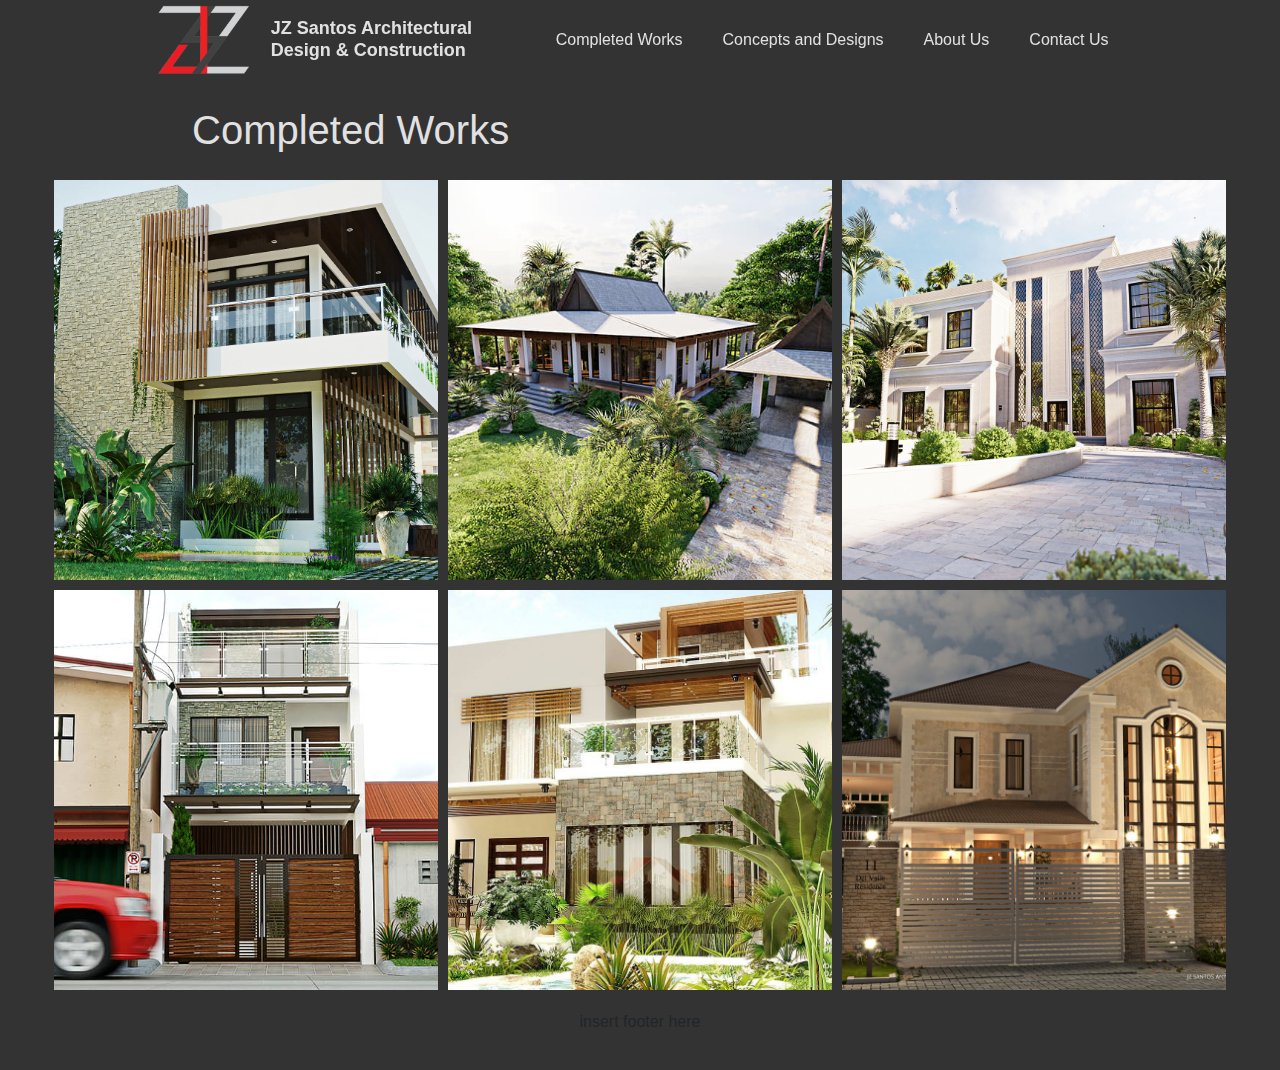
==== completedworks.html @ 55798b5f "Moved" ====
<!DOCTYPE html>
<html>
    <head>
        <style></style>
        <link rel="stylesheet" href="css/styles.css">
        <link rel="stylesheet" href="https://maxcdn.bootstrapcdn.com/bootstrap/4.5.2/css/bootstrap.min.css">
        <script src="https://ajax.googleapis.com/ajax/libs/jquery/3.5.1/jquery.min.js"></script>
        <script src="https://ajax.googleapis.com/ajax/libs/jquery/3.5.1/jquery.js"></script>
        <script src="https://cdnjs.cloudflare.com/ajax/libs/popper.js/1.16.0/umd/popper.min.js"></script>
        <script src="https://maxcdn.bootstrapcdn.com/bootstrap/4.5.2/js/bootstrap.min.js"></script>
        <title>Completed Works</title>
    </head>

    <body class="bg">
        <header class="non-index-header">
            <div class="jzarch-logo">
                <img src="img/jzs logo transparent - Copy.png" alt="">
                <h3 class="logo-fs">JZ Santos Architectural Design & Construction</h3>
            </div>
            <nav class="navbar-parent">
    
                <a class="normal-fs" href="completedworks.html">Completed Works</a>
                <a class="normal-fs" href="conceptsAndDesigns.html">Concepts and Designs</a>
                <a class="normal-fs" href="about.html">About Us</a>
                <a class="normal-fs" href="contact.html">Contact Us</a>

            </nav>
        </header>
        <main id="cw-main">
            <p class="page-title-style">Completed Works</p>
            <div id="cw-main-grid-container">
                <div id="cw-main-grid-child-container">
                    <div>
                        <img src="img/bg_img_2.jpg" alt="">
                    </div>
                    <div class="cw-child-inset-shadow"><p>SA Residence, Pakistan</p></div>
                    
                </div>
                <div id="cw-main-grid-child-container">
                    <div>
                        <img src="img/completed-works/balai-vitente.jpg" alt="">
                    </div>
                    <div class="cw-child-inset-shadow"><p>Balai Vitente, Batangas, Philippines</p></div>                    
                </div>
                <div id="cw-main-grid-child-container">
                    <div>
                        <img src="img/completed-works/al-dafna-chateu-front.jpg" alt="">
                    </div>
                    <div class="cw-child-inset-shadow"><p>Al Dafna Chateau</p></div>                    
                </div>
                <div id="cw-main-grid-child-container">
                    <div>
                        <img src="img/completed-works/three-story-laspinas.jpg" alt="">
                    </div>
                    <div class="cw-child-inset-shadow"><p>Three-story Apartment, Las Pinas, Philippines</p></div>
                    <!-- <p>1</p> -->
                </div>
                <div id="cw-main-grid-child-container">
                    <div>
                        <img src="img/completed-works/modern-contemporary-six-bedroom-residence.jpg" alt="">
                    </div>
                    <div class="cw-child-inset-shadow">
                        <p>Modern-contemporary Six Bedroom Residence, Lobo, Batangas</p>
                        <!-- <p>Lobo, Batangas</p> -->
                    </div>                    
                </div>
                <div id="cw-main-grid-child-container">
                    <div>
                        <img src="img/completed-works/classic-series-1-del-valle-residence-night-scene.jpg" alt="">
                    </div>
                    <div class="cw-child-inset-shadow"><p>Classic Series 1-Del Valle Residence</p></div>                    
                </div>
                <!-- <div id="cw-main-grid-child-container">
                    <div>

                    </div>
                    <div class="cw-child-inset-shadow"><p>1</p></div>                    
                </div>
                <div id="cw-main-grid-child-container">
                    <div>

                    </div>
                    <div class="cw-child-inset-shadow"><p>1</p></div>                    
                </div>
                <div id="cw-main-grid-child-container">
                    <div>

                    </div>
                    <div class="cw-child-inset-shadow"><p>1</p></div>                    
                </div> -->
            </div>              

            <!-- <div class="leftside">
                <button id="smol">Smol</button>
                <button id="beeg">Beeg</button>
            </div> -->
            <!-- <div></div> -->
            <!-- <div class="leftside">
                
            </div> -->
            <!-- <div class="rightside">
                <p>
                    Ut molestie, tortor at dictum aliquet, arcu quam viverra lacus, a blandit mi enim feugiat diam. Nunc purus nulla, porttitor nec neque sed, ultrices venenatis urna. Ut nec commodo sem. Cras sollicitudin, ipsum non consectetur congue, velit est auctor magna, at fringilla mauris erat in elit. Vestibulum sit amet ornare libero. Suspendisse semper sapien id mauris interdum, non venenatis enim mattis. Quisque ut mattis tellus. Mauris condimentum erat nec risus dapibus pretium. Maecenas vitae rhoncus sem, eu commodo purus. Nam viverra, odio ac finibus condimentum, dui tellus convallis ligula, et pretium purus nisi a nulla. Mauris turpis turpis, dictum et augue vel, mollis sodales lorem. Duis eget tellus auctor, sollicitudin metus vel, vehicula lectus. Cras rutrum nec nibh quis suscipit. Sed imperdiet ante vitae arcu varius molestie. Aliquam vestibulum facilisis imperdiet.
                </p>
            </div> -->
        </main>
        <footer style="display: flex; align-items: center; justify-content: center; border: black; width: inherit; height: 80px;"><p>insert footer here</p></footer>
    </body>
    
    <script>
        $(document).ready(function() {
            $(".jzarch-logo").click(function() {
               window.location.href = "index.html" 
            });
        // var newHeightSmol = $(".cw-main").height();
        // var newHeightBeeg = $(".bg").height() - 120;
        // $("#beeg").hide();
        // // $("#smol").click(function() {
        // //     $(".leftside").toggleClass("smol");
        // // });
        // $("#smol").click(function() {
        //     $(".leftside").animate({
        //         // position: 'absolute',
        //         width: '25%',                
        //         margin: '0px',
        //         height: newHeightSmol,
        //         right: '0px',
        //         left: '75%'
        //     });
        //     $("#smol").hide();
        //     $("#beeg").show();
        // });
        // $("#beeg").click(function() {
        //     $(".leftside").animate({
        //         // position: 'absolute',
        //         width: '75%',
        //         height: newHeightBeeg,
        //         margin: '20px 0px 0px 20px',
        //         left: '0px',
        //         right: '25%',
        //     });
        //     $("#beeg").hide();
        //     $("#smol").show();
        // });                    
        });
        $(window).scroll(function(){
            $('.non-index-header').toggleClass('scrolled', $(this).scrollTop() > 50);
        });
    </script>

</html>
---- css/styles.css ----
@font-face {
    font-family: "montserratRegular";
    /* src: url('/css/fonts/montserrat-regular-webfont.eot'); */
    src: url("fonts/montserrat-regular-webfont.woff") format("woff"),
         url("fonts/montserrat-regular-webfont.otf") format("opentype"),
         url("fonts/montserrat-regular-webfont.svg") format("svg");
    font-weight: normal;
    font-style: normal;
}

@font-face {
    font-family: "montserratBold";
    /* src: url('/css/fonts/montserrat-bold-webfont.eot'); */
    src: url("fonts/montserrat-bold-webfont.woff") format("woff"), 
         url("fonts/montserrat-bold-webfont.otf") format("opentype"),
         url("fonts/montserrat-bold-webfont.svg") format("svg");
    /* font-weight: bold;   */
     
}
@import "https://maxcdn.bootstrapcdn.com/bootstrap/4.5.2/css/bootstrap.min.css";
/* #splash-logo-container{
    width: 877px;
    height: 620px;
} */

/* html {
    scroll-behavior: smooth;
} */

#bg-grey{
    background-color: #404040;
}

#splash-logo{    
    /* border: 1px solid black; */
    position: absolute;
    /* width: 877px;
    height: 620px; */
    max-width: 66%;
    max-height: auto;
    min-width: 40%;
    min-height: auto;
    top: 50%;
    left: 50%;
    transform: translate(-50%, -50%);
}

#splash-button{
    display: block;
    /* left:50%; */
    top: 160px;
    left: 126px;
    width: 178px;
    height: 112px;
    background: green;
    box-shadow: 0px 3px 6px #00000029;
    opacity: 1;
}

#header-fs{
    font-family: 'montserratBold';
    /* font-weight: bold; */
}

.page-title-style {
    position: relative;
    left: 15%;
    font-family: 'Roboto', sans-serif;
    font-size: 40px;
    width: 700px;
    margin: 20px 0px;
    z-index: -1;
    color: #e1e1e1;
}

.page-title-style-centered {
    display: flex;
    justify-content: center;
    background-color: darkgray;
}

.page-title-style-centered h1{
    color: #e1e1e1;
    /* margin: 40px 0px 80px 0px; */
    margin: 80px 0px;
}

.normal-fs {
    font-family: 'Roboto', sans-serif;    
}

ul {
    list-style-type: none;
    margin: 0;
    padding: 12px;
    overflow: hidden;
}

li {
    float: left;
}

li a {
    font-family: 'montserratRegular';
    text-decoration: none;
    display: block;
    padding: 8px;
    background-color: #139980;
}

.bg {
    /* height: calc(100vh - 80px); */
    height: auto;
    /* background-image: url("../img/bg_img_2.jpg");
    background-repeat: no-repeat;
    background-size: 100%;*/
    /* background-color: #cccccc; */
    /* background-color: #999999; */
    background-color: #0a0a0ad4;
    /* background-position: 0px 80px; */
    /* height: 100%; */
    width: 100%;
    margin: 0px;
}
/* .bg-two {
    background-image: url("/img/bg_img.jpg");
    background-size: cover;
    background-color: #ffffff;
} */

.jzarch-logo {
    /* float: left; */
    /* position: relative; */
    /* left: 120px; */
    height: 80px;
    background-color: transparent;
    width: auto;
    display: flex;
    overflow: hidden;
    /* margin-right: 10px; */
    align-items: center;
}

.jzarch-logo:hover {
    cursor: pointer;
}

.jzarch-logo img {
    height: 80px;
    width: auto;
}

.logo-fs-index {
    /* font-family: 'montserratBold'; */
    font-family: 'Roboto', sans-serif;
    font-weight: 700;
    font-size: 30px;
    /* color: #D1D2D4;  */
    color: #e1e1e1;
    margin: 0px;
}
.logo-fs {
    /* font-family: 'montserratBold'; */
    font-family: 'Roboto', sans-serif;
    font-weight: 700;
    font-size: 18px;
    width: 250px;
    /* color: #2e2e2e;  */
    color: #e1e1e1;
    margin: 0px 15px 0px;
}

.header-root {
    /* transition: 250ms ease; */
    /* position: fixed; */
    top: 0px;
    margin: 0px;
    display: flex;
    height: 80px;
    width: 100%;
    /* padding: 15px 10px;  */
    align-items: center;
    justify-content: center;
    opacity: 100%;
    background-color: rgb(53, 53, 53) !important;
    -moz-box-shadow: 1px 2px 3px rgba(0,0,0,.5);
    -webkit-box-shadow: 1px 2px 3px rgba(0,0,0,.5);
    box-shadow: 1px 2px 3px rgba(0,0,0,.5);
}

/* .header-root.scrolled {
    transition: 250ms ease;
    background-color: rgb(109, 93, 70)  !important;
} */

.header-container {
    height: 5px;
    width: 100%;
}

.header-div-ancestor {
    display: flex;
}

.navbar-parent {
    /* float: left; */
    /* position: absolute; */
    background-color: transparent;

    height: 100%;
    display: flex;
    align-items: center;
    /* right: 225px; */
    /* height: 50px; */
}
/* .navbar-div {
    display: inline;
} */

.navbar-parent div {
    height: 80px;
    background-color: transparent;
    /* margin: 10px 10px; */
    padding: 0px 10px;
    display: flex;
    align-items: center;
}

.navbar-parent a {
    height: 80px;
    width: auto;
    display: flex;
    align-items: center;
    justify-content: center;
    -webkit-appearance: button;
    -moz-appearance: button;
    appearance: button;
    padding: 15px 20px;
    /* margin: 0px 10px; */
    background-color: transparent;
    /* transition: 150ms ease; */
}

.navbar-parent a:link {
    /* color: #2e2e2e;  */
    color: #e1e1e1;
    text-decoration: none;
    /* transition: 150ms ease; */
}

.navbar-parent a:visited {
    text-decoration: none;
    /* color: #2e2e2e; */
    color: #e1e1e1;
    /* transition: 100ms ease; */
}

.navbar-parent a:hover {
    /* opacity: 90%; */
    background-color: lightgray;
    text-decoration: underline;
    color: black;
    transition: 250ms ease;
}

.navbar-parent a:active {
    text-decoration: underline;
    color: white;
}

.non-index-header {
    /* transition: 250ms ease; */
    /* position: fixed; */
    top: 0px;
    margin: 0px;
    display: flex;
    height: 80px;
    width: 100%;
    /* padding: 15px 10px;  */
    align-items: center;
    justify-content: center;
    opacity: 100%;
    /* background-color: rgb(53, 53, 53) !important; */
    /* -moz-box-shadow: 1px 2px 3px rgba(0,0,0,.5); */
    /* -webkit-box-shadow: 1px 2px 3px rgba(0,0,0,.5); */
    /* box-shadow: 1px 2px 3px rgba(0,0,0,.5); */
    position: sticky;
    transition: 500ms ease;
    z-index: 100;
}

.non-index-header.scrolled {
    transition: 500ms ease;
    background-color: rgb(53, 53, 53) !important;
    -moz-box-shadow: 1px 2px 3px rgba(0,0,0,.5);
    -webkit-box-shadow: 1px 2px 3px rgba(0,0,0,.5);
    box-shadow: 1px 2px 3px rgba(0,0,0,.5);
}

.non-index-header.scrolled div.jzarch-logo h3.logo-fs {
    color: #D1D2D4;
}

.non-index-header.scrolled nav.navbar-parent a:link {
    color: #D1D2D4; 
    /* color: blueviolet; */
    text-decoration: none;
}

.non-index-header.scrolled nav.navbar-parent a:visited {
    color: #D1D2D4; 
    /* color: blueviolet; */
    text-decoration: none;
}

.non-index-header.scrolled nav.navbar-parent a:hover {
    /* opacity: 90%; */
    background-color: lightgray;
    text-decoration: underline;
    color: #2e2e2e;
    transition: 250ms ease;
}

.index-main {
    /* height: 93.2%; */
    height: calc(100vh - 80px);
    width: inherit;
    /* margin-top: 80px; */
    display: flex;
    justify-content: center;    
    background-color: #999999;
}

.index-main-div {
    position: relative;
    height: inherit;
    min-height: 440px;
    width: 25%;
    /* min-width: 310px; */
    margin: 0px 0px;
    transition: 500ms ease;
    /* border: 2px solid black; */
    /* border-radius: 5px; */
    background: gray;
    /* -moz-box-shadow: 1px 2px 3px rgba(0,0,0,.5); */
    /* -webkit-box-shadow: 1px 2px 3px rgba(0,0,0,.5); */
    /* box-shadow: 4px 5px 3px rgba(0,0,0,.5); */
    overflow: hidden;
    display: flex;
    justify-content: center;
    
}
.index-main-div div {
    height: inherit;
    min-height: 440px;
    width: auto;
    /* min-width: 310px; */
    margin: 0px 0px;
    transition: 500ms ease;
    /* border: 2px solid black; */
    /* border-radius: 5px; */
    background: gray;
    /* -moz-box-shadow: 1px 2px 3px rgba(0,0,0,.5); */
    /* -webkit-box-shadow: 1px 2px 3px rgba(0,0,0,.5); */
    /* box-shadow: 4px 5px 3px rgba(0,0,0,.5); */
    overflow: hidden;
    display: flex;
    justify-content: center;
    -webkit-filter: blur(5px);
    filter: blur(5px);
}
.index-main-div div:hover {
    -webkit-filter: blur(0px);
    filter: blur(0px);
    transition: 500ms ease;
}
.index-main-div img.cw {
    /* -webkit-filter: blur(5px);  */
    /* transition: 500ms ease; */
    /* filter: blur(5px); */
    position: relative;
    left: -20%;
    height: 100%;
    width: auto;
    /* z-index: 0; */
}
.index-main-div img.cd {
    /* -webkit-filter: blur(5px); 
    filter: blur(5px); */
    position: relative;
    /* left: -100%; */
    height: 100%;
    width: 100%;
    /* z-index: 0; */
    transition: 500ms ease;
}
.index-main-div img.cu {
    /* -webkit-filter: blur(5px);  */
    /* filter: blur(5px); */
    /* position: relative;
    left: -100%; */
    height: inherit;
    width: auto;
    /* z-index: 0; */
    /* transition: 500ms ease; */
}
.index-main-div img.au {
    /* -webkit-filter: blur(5px);  */
    /* filter: blur(5px); */
    /* position: relative;
    left: -40%; */
    height: 100%;
    width: auto;
    /* z-index: 0; */
    transition: 500ms ease;
}
.index-main-div p {
    font-family: 'Roboto', sans-serif;
    position: absolute;
    text-align: center;
    width: auto;
    bottom: 5%;
    left: 5%;
    /* transform: translate(-10%,10%); */
    /* z-index: 1; */
    margin: 0px;
    font-size: 20px;
    /* color: #b61212; */
    background-color: black;
    border-radius: 5px;
    /* -webkit-filter: blur(5px);
    filter: blur(5px); */
    color: white;
    box-shadow: inset 2px 2px 3px rgba(0,0,0,.5), inset -2px -2px 3px rgba(0,0,0,.5);
    transition: 1000ms ease;
    padding: 3px;
}
.index-main-div:hover {
    /* transform: scale(1.05); */
}
.index-main-div:hover p{
    transition: 1000ms ease;
    background-color: white;
    border-radius: 5px;
    color: black;
}

#cw-main {
    height: auto;
    width: inherit;
    /* margin-top: 80px; */
    /* display: flex;
    flex-wrap: wrap; */
    /* display: inline-flex; */
    /* justify-content: center; */
    /* background-color: inherit; */
}

#cw-main-grid-container {
    /* width: auto; */
    display: grid;
    /* align-items: center; */
    /* justify-items: center; */
    /* height: inherit; */
    /* width: auto; */
    gap: 10px 10px;    
    /* grid-template-columns: auto auto auto;
    grid-template-rows: auto auto auto; */
    /* grid-template-columns: 430px 430px 430px; */
    /* grid-template-rows: 400px 400px 400px; */
    grid-template-columns: repeat(3, 30%);
    grid-template-rows: 400px 400px;
    /* align-items: center; */
    justify-content: center;
    justify-items: center;
}
#cw-main-grid-child-container {
    /* position: relative; */
    /* left: 5px; */
    height: 400px;
    width: 100%;
    /* object-fit: cover; */
    display: flex;
    justify-content: center;
    background-color: #494949;
}

#cw-main-grid-child-container div {
    height: inherit;
    width: inherit;
    display: flex;
    justify-content: center;
    align-items: center;
    overflow: hidden;
}

#cw-main-grid-child-container div img {
    height: 100%;
    width: auto;
    z-index: 0;
    transition: 250ms ease;
}

#cw-main-grid-child-container p{
    /* position: absolute; */
    font-family: 'Roboto', sans-serif;
    /* top: 50%; */
    color: transparent;
    font-size: 24px;
    font-weight: 500;
    /* left: 50%; */
    /* -webkit-transform: translate(-50%,-50%);
    -ms-transform: translate(-50%,-50%); */
    /* transform: translate(0%,50%); */
    z-index: 1;
    transition: 250ms ease;
    margin-bottom: 0px;
}

#cw-main-grid-child-container:hover div img {
    transform: scale(1.15);
    transition: 250ms ease;
    filter: blur(1px);
    -webkit-filter: blur(1px);    
    z-index: 0;
}
#cw-main-grid-child-container:hover p {
    /* color: #8a8a8a; */
    color: white;
    text-shadow: 1px 1px 1px #000000;
    transition: 500ms ease;
    margin: 0px;    
}

#cw-main-grid-child-container div.cw-child-inset-shadow {
    position: absolute;
    width: 30%;
    height: inherit;
    display: flex;
    align-items: center;
    justify-content: center;
    flex-wrap: wrap;
    /* box-shadow: inset 3px 3px 10px 0 #000000; */
    /* box-shadow: inset 2px 2px 3px rgba(0,0,0,.5), inset -2px -2px 3px rgba(0,0,0,.5); */
    /* top: 0;
    left: 0; */
    z-index: 1;
}

#cw-main-grid-child-container:hover div.cw-child-inset-shadow {
    position: absolute;
    width: 30%;
    height: inherit;
    /* box-shadow: inset 3px 3px 10px 0 #000000; */
    box-shadow: inset 2px 2px 15px rgba(0,0,0,.95), inset -2px -2px 15px rgba(0,0,0,.95);
    /* top: 0;
    left: 0; */
    z-index: 1;
}
#cw-main-grid-child-container div.cw-child-inset-shadow p {
    text-align: center;
}

#au-main {
    height: auto;
    width: inherit;
    /* display: flex;
    flex-wrap: wrap;
    justify-content: center; */
    margin: 15px 0px;
}

.main-flex-content {
    height: 400px;
    width: inherit;
    display: flex;
    flex-wrap: wrap;
    justify-content: center;
}

#ls-div-container {
    width: 67%;
    height: inherit;
    background-color: transparent;
    display: flex;
    justify-content: center;
    padding: 20px 40px;    
}

#ls-div-container div p{
    color: whitesmoke;
}

#ls-div-container div h4{
    color: whitesmoke;
    margin-bottom: 20px;
}

#rs-div-container {
    width: 33%;
    height: inherit;
}

#test {
    width: 100%;
    height: inherit;
    overflow: hidden;
    display: flex;
    justify-content: center;
    align-items: center;
    /* background-color: #BEAD92; */
}

#test img {
    height: inherit;
    width: auto;
}

#cu-main {
    height: auto;
    width: inherit;
}

#cu-main-grid-container {
    display: grid;
    gap: 30px 100px;    
    grid-template-columns: repeat(2, 25%);
    grid-template-rows: 500px 500px;
    justify-content: center;
    justify-items: center;
}

.cu-main-grid-child-container{
    width: 100%;
    height: 100%;
    background-color: whitesmoke;
    display: flex;
    justify-content: center;
    -moz-box-shadow: 3px 3px 3px #ffffff80, -3px -3px 3px #ffffff80;
    -webkit-box-shadow: 3px 3px 3px #ffffff80, -3px -3px 3px #ffffff80;
    box-shadow: 3px 3px 3px rgba(0, 0, 0, 0.5), -3px -3px 3px rgba(0, 0, 0, 0.5)
}

/* #cu-main-grid-child-container div{
    width: 100%;
    height: 100%;
    background-color: whitesmoke;
} */
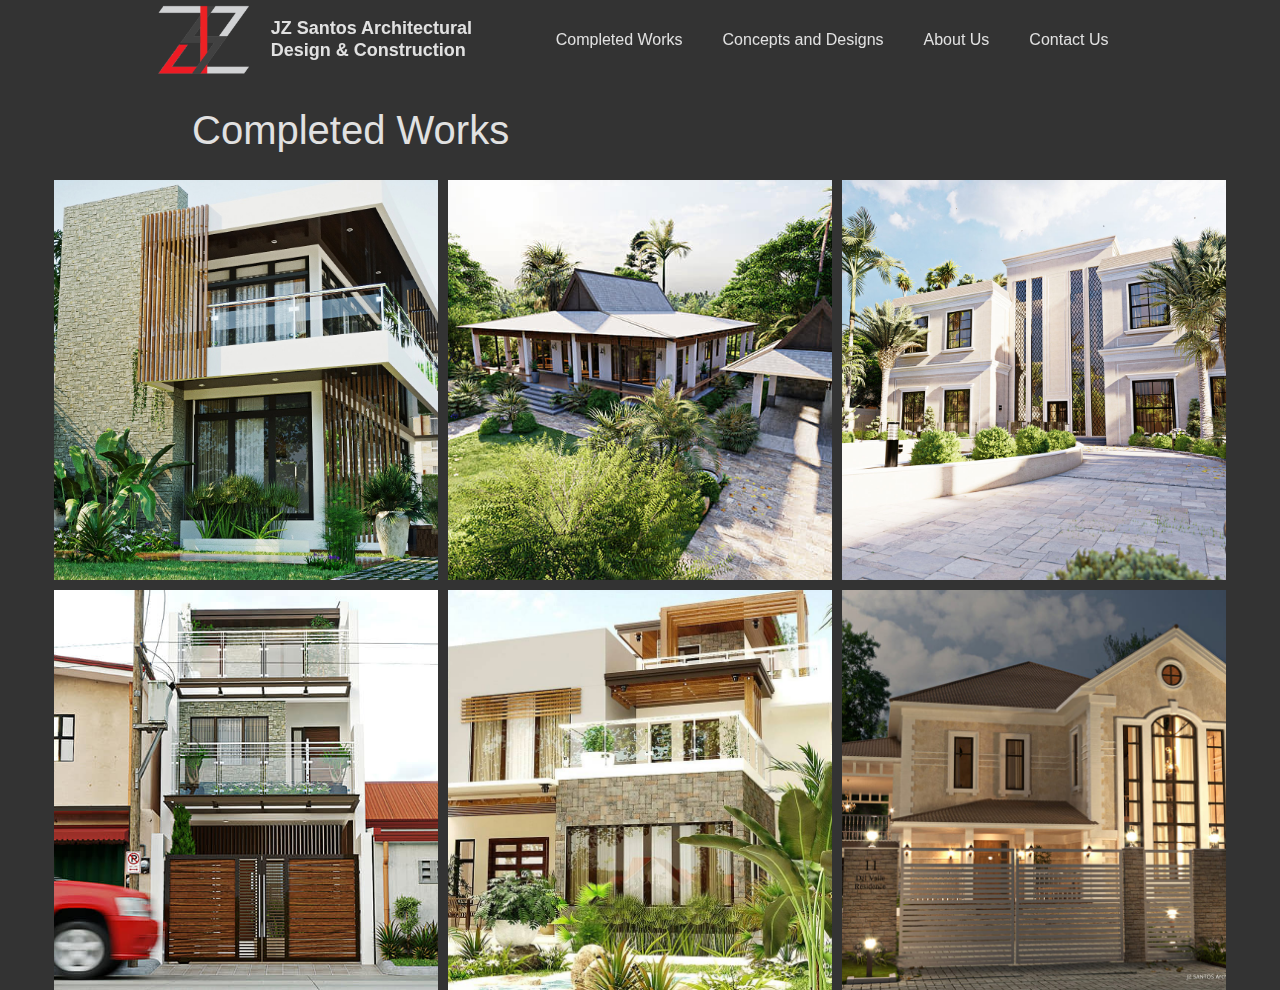
==== commit 04f7ca3a: "update" ====
--- a/completedworks.html
+++ b/completedworks.html
@@ -12,6 +12,7 @@
     </head>
 
     <body class="bg">
+
         <header class="non-index-header">
             <div class="jzarch-logo">
                 <img src="img/jzs logo transparent - Copy.png" alt="">
@@ -29,33 +30,33 @@
         <main id="cw-main">
             <p class="page-title-style">Completed Works</p>
             <div id="cw-main-grid-container">
-                <div id="cw-main-grid-child-container">
+                <div class="cw-main-grid-child-container" id="child1">
                     <div>
                         <img src="img/bg_img_2.jpg" alt="">
                     </div>
                     <div class="cw-child-inset-shadow"><p>SA Residence, Pakistan</p></div>
                     
                 </div>
-                <div id="cw-main-grid-child-container">
+                <div class="cw-main-grid-child-container">
                     <div>
                         <img src="img/completed-works/balai-vitente.jpg" alt="">
                     </div>
                     <div class="cw-child-inset-shadow"><p>Balai Vitente, Batangas, Philippines</p></div>                    
                 </div>
-                <div id="cw-main-grid-child-container">
+                <div class="cw-main-grid-child-container">
                     <div>
                         <img src="img/completed-works/al-dafna-chateu-front.jpg" alt="">
                     </div>
                     <div class="cw-child-inset-shadow"><p>Al Dafna Chateau</p></div>                    
                 </div>
-                <div id="cw-main-grid-child-container">
+                <div class="cw-main-grid-child-container">
                     <div>
                         <img src="img/completed-works/three-story-laspinas.jpg" alt="">
                     </div>
                     <div class="cw-child-inset-shadow"><p>Three-story Apartment, Las Pinas, Philippines</p></div>
                     <!-- <p>1</p> -->
                 </div>
-                <div id="cw-main-grid-child-container">
+                <div class="cw-main-grid-child-container">
                     <div>
                         <img src="img/completed-works/modern-contemporary-six-bedroom-residence.jpg" alt="">
                     </div>
@@ -64,7 +65,7 @@
                         <!-- <p>Lobo, Batangas</p> -->
                     </div>                    
                 </div>
-                <div id="cw-main-grid-child-container">
+                <div class="cw-main-grid-child-container">
                     <div>
                         <img src="img/completed-works/classic-series-1-del-valle-residence-night-scene.jpg" alt="">
                     </div>
@@ -102,15 +103,26 @@
                 <p>
                     Ut molestie, tortor at dictum aliquet, arcu quam viverra lacus, a blandit mi enim feugiat diam. Nunc purus nulla, porttitor nec neque sed, ultrices venenatis urna. Ut nec commodo sem. Cras sollicitudin, ipsum non consectetur congue, velit est auctor magna, at fringilla mauris erat in elit. Vestibulum sit amet ornare libero. Suspendisse semper sapien id mauris interdum, non venenatis enim mattis. Quisque ut mattis tellus. Mauris condimentum erat nec risus dapibus pretium. Maecenas vitae rhoncus sem, eu commodo purus. Nam viverra, odio ac finibus condimentum, dui tellus convallis ligula, et pretium purus nisi a nulla. Mauris turpis turpis, dictum et augue vel, mollis sodales lorem. Duis eget tellus auctor, sollicitudin metus vel, vehicula lectus. Cras rutrum nec nibh quis suscipit. Sed imperdiet ante vitae arcu varius molestie. Aliquam vestibulum facilisis imperdiet.
                 </p>
-            </div> -->
+            </div> -->       
+
+            <!-- GALLERY MODAL -->
+            <div class="gallery-container-off" id="gallery-container">            
+                <div class="image-container" id="image-container">
+
+                </div>
+                <div class="desc-container" id="desc-container">
+                    <button id="off">off</button>
+                </div>
+            </div>            
+
         </main>
-        <footer style="display: flex; align-items: center; justify-content: center; border: black; width: inherit; height: 80px;"><p>insert footer here</p></footer>
+        <!-- <footer style="display: flex; align-items: center; justify-content: center; border: black; width: inherit; height: 80px;"><p>insert footer here</p></footer> -->
     </body>
     
     <script>
         $(document).ready(function() {
             $(".jzarch-logo").click(function() {
-               window.location.href = "index.html" 
+               window.location.href = "index-v2.html" 
             });
         // var newHeightSmol = $(".cw-main").height();
         // var newHeightBeeg = $(".bg").height() - 120;
@@ -146,6 +158,20 @@
         $(window).scroll(function(){
             $('.non-index-header').toggleClass('scrolled', $(this).scrollTop() > 50);
         });
+        var galleryContainer = document.getElementById("gallery-container");
+        var bg = document.getElementsByClassName("bg");
+        $('#child1').click(()=>{            
+            // galleryContainer.style.display = "flex";
+            // galleryContainer.style.f
+            $('#gallery-container').toggleClass("gallery-container-off gallery-container-on");
+            $(".bg").addClass("body-noscroll");
+        });
+        $('#off').click(()=>{            
+            // galleryContainer.style.display = "flex";
+            // galleryContainer.style.f
+            $('#gallery-container').toggleClass("gallery-container-off gallery-container-on");
+            $(".bg").toggleClass("body-noscroll");
+        });
     </script>
 
 </html>--- a/css/styles.css
+++ b/css/styles.css
@@ -71,6 +71,10 @@
     margin: 20px 0px;
     z-index: -1;
     color: #e1e1e1;
+    -webkit-user-select: none;  
+    -moz-user-select: none;    
+    -ms-user-select: none;      
+    user-select: none;    
 }
 
 .page-title-style-centered {
@@ -82,7 +86,8 @@
 .page-title-style-centered h1{
     color: #e1e1e1;
     /* margin: 40px 0px 80px 0px; */
-    margin: 80px 0px;
+    margin: 50px 0px;
+    font-size: 3vw;
 }
 
 .normal-fs {
@@ -474,7 +479,7 @@
     justify-content: center;
     justify-items: center;
 }
-#cw-main-grid-child-container {
+.cw-main-grid-child-container {
     /* position: relative; */
     /* left: 5px; */
     height: 400px;
@@ -485,7 +490,7 @@
     background-color: #494949;
 }
 
-#cw-main-grid-child-container div {
+.cw-main-grid-child-container div {
     height: inherit;
     width: inherit;
     display: flex;
@@ -494,19 +499,19 @@
     overflow: hidden;
 }
 
-#cw-main-grid-child-container div img {
+.cw-main-grid-child-container div img {
     height: 100%;
     width: auto;
     z-index: 0;
     transition: 250ms ease;
 }
 
-#cw-main-grid-child-container p{
+.cw-main-grid-child-container p{
     /* position: absolute; */
     font-family: 'Roboto', sans-serif;
     /* top: 50%; */
     color: transparent;
-    font-size: 24px;
+    font-size: 28px;
     font-weight: 500;
     /* left: 50%; */
     /* -webkit-transform: translate(-50%,-50%);
@@ -515,16 +520,20 @@
     z-index: 1;
     transition: 250ms ease;
     margin-bottom: 0px;
-}
-
-#cw-main-grid-child-container:hover div img {
+    -webkit-user-select: none;  
+    -moz-user-select: none;    
+    -ms-user-select: none;      
+    user-select: none;
+}
+
+.cw-main-grid-child-container:hover div img {
     transform: scale(1.15);
     transition: 250ms ease;
     filter: blur(1px);
     -webkit-filter: blur(1px);    
     z-index: 0;
 }
-#cw-main-grid-child-container:hover p {
+.cw-main-grid-child-container:hover p {
     /* color: #8a8a8a; */
     color: white;
     text-shadow: 1px 1px 1px #000000;
@@ -532,7 +541,7 @@
     margin: 0px;    
 }
 
-#cw-main-grid-child-container div.cw-child-inset-shadow {
+.cw-main-grid-child-container div.cw-child-inset-shadow {
     position: absolute;
     width: 30%;
     height: inherit;
@@ -547,7 +556,7 @@
     z-index: 1;
 }
 
-#cw-main-grid-child-container:hover div.cw-child-inset-shadow {
+.cw-main-grid-child-container:hover div.cw-child-inset-shadow {
     position: absolute;
     width: 30%;
     height: inherit;
@@ -557,7 +566,7 @@
     left: 0; */
     z-index: 1;
 }
-#cw-main-grid-child-container div.cw-child-inset-shadow p {
+.cw-main-grid-child-container div.cw-child-inset-shadow p {
     text-align: center;
 }
 
@@ -571,7 +580,8 @@
 }
 
 .main-flex-content {
-    height: 400px;
+    /* height: 400px; */
+    height: auto;
     width: inherit;
     display: flex;
     flex-wrap: wrap;
@@ -584,16 +594,23 @@
     background-color: transparent;
     display: flex;
     justify-content: center;
-    padding: 20px 40px;    
+    padding: 40px 60px;    
+}
+
+#ls-div-container div {
+    text-align: justify;
 }
 
 #ls-div-container div p{
     color: whitesmoke;
-}
-
-#ls-div-container div h4{
+    font-size: 1.15vw;
+}
+
+#ls-div-container h4{
+    font-size: 2.25vw;
     color: whitesmoke;
     margin-bottom: 20px;
+    text-align: left;
 }
 
 #rs-div-container {
@@ -605,15 +622,17 @@
     width: 100%;
     height: inherit;
     overflow: hidden;
-    display: flex;
-    justify-content: center;
-    align-items: center;
+    /* display: flex;
+    justify-content: center; */
+    /* align-items: center; */
     /* background-color: #BEAD92; */
 }
 
 #test img {
-    height: inherit;
-    width: auto;
+    /* height: inherit;
+    width: auto; */
+    height: auto;
+    width: 100%;
 }
 
 #cu-main {
@@ -623,9 +642,9 @@
 
 #cu-main-grid-container {
     display: grid;
-    gap: 30px 100px;    
-    grid-template-columns: repeat(2, 25%);
-    grid-template-rows: 500px 500px;
+    gap: 30px 10px;    
+    grid-template-columns: repeat(4, 24%);
+    grid-template-rows: auto auto;
     justify-content: center;
     justify-items: center;
 }
@@ -634,15 +653,72 @@
     width: 100%;
     height: 100%;
     background-color: whitesmoke;
-    display: flex;
-    justify-content: center;
+    display: block;
+    /* flex-wrap: wrap;
+    justify-content: center; */
     -moz-box-shadow: 3px 3px 3px #ffffff80, -3px -3px 3px #ffffff80;
     -webkit-box-shadow: 3px 3px 3px #ffffff80, -3px -3px 3px #ffffff80;
-    box-shadow: 3px 3px 3px rgba(0, 0, 0, 0.5), -3px -3px 3px rgba(0, 0, 0, 0.5)
+    box-shadow: 3px 3px 3px rgba(0, 0, 0, 0.5), -3px -3px 3px rgba(0, 0, 0, 0.5);
+    /* padding: 15px 50px; */
+}
+
+.cu-main-grid-child-container p {
+    width: fit-content;
+    margin: 50px auto;
+    font-family: 'Roboto', sans-serif;
+}
+
+.cu-main-grid-child-container div {
+    height: fit-content;
+    width: fit-content;
+    width: fit-content;
+    margin: 0px auto 30px auto;
+}
+
+.cu-main-grid-child-container div.logo {
+    height: 150px;
+    width: 150px;
+    margin: 0px auto;
+}
+.cu-main-grid-child-container div img {
+    height: 100%;
+    width: 100%;
+}
+.cu-main-grid-child-container button {
+    margin: 50px auto;
+    background-color: darkgray;
+    border-style: none;
+    border-radius: 25px;
+    padding: 10px 15px;
 }
 
 /* #cu-main-grid-child-container div{
     width: 100%;
     height: 100%;
     background-color: whitesmoke;
-} */+} */
+
+.gallery-container-off {
+    display: none;    
+}
+
+.gallery-container-on {
+    display: flex;
+    position: fixed;
+    top: 0px;
+    left: 0px;
+    width: inherit;
+    height: 100%;
+    background-color: #00000079;
+    z-index: 101;
+}
+
+.body-noscroll {
+    overflow: hidden;
+}
+
+
+
+.image-container {
+
+}